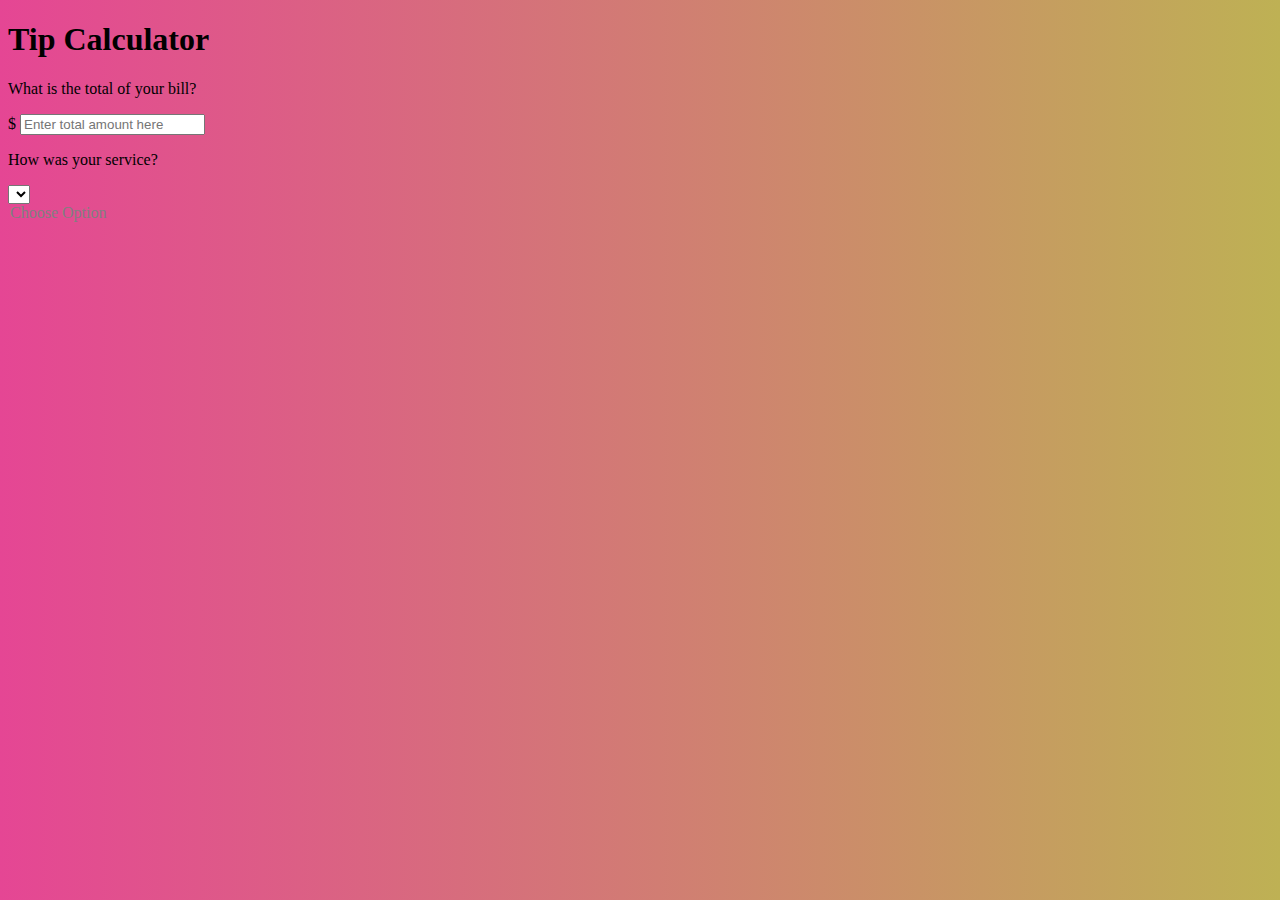
==== Assets/index.html @ 134ef7ca "changed the document's title" ====
<!DOCTYPE html>
<html lang="en">

<head>
    <meta charset="UTF-8">
    <meta name="viewport" content="width=device-width, initial-scale=1.0">
    <link rel="stylesheet" href="index.css"></link>
    <title>Tip Calculator</title>
</head>

<body>
    <div id="container">
        <h1>Tip Calculator</h1>
        <div id="calculator">

            <p>What is the total of your bill?</p>
            $ <input id="amount" type="text" placeholder="Enter total amount here"></input>

            <p>How was your service?</p>
            <select id="qualityOfService"></select>
            <!-- disabled attr stops this value from being chosen -->
            <option disabled selected value="0"> Choose Option </option>
        </div>
    </div>
    <script src="tipcalculator.js"></script>
</body>

</html>
---- Assets/index.css ----
body {
    /* copied from a website that generates CSS */
    background: #BEB154;
    background: -webkit-linear-gradient(right, #BEB154, #E54694);
    background: -moz-linear-gradient(right, #BEB154, #E54694);
    background: linear-gradient(to left, #BEB154, #E54694);
}
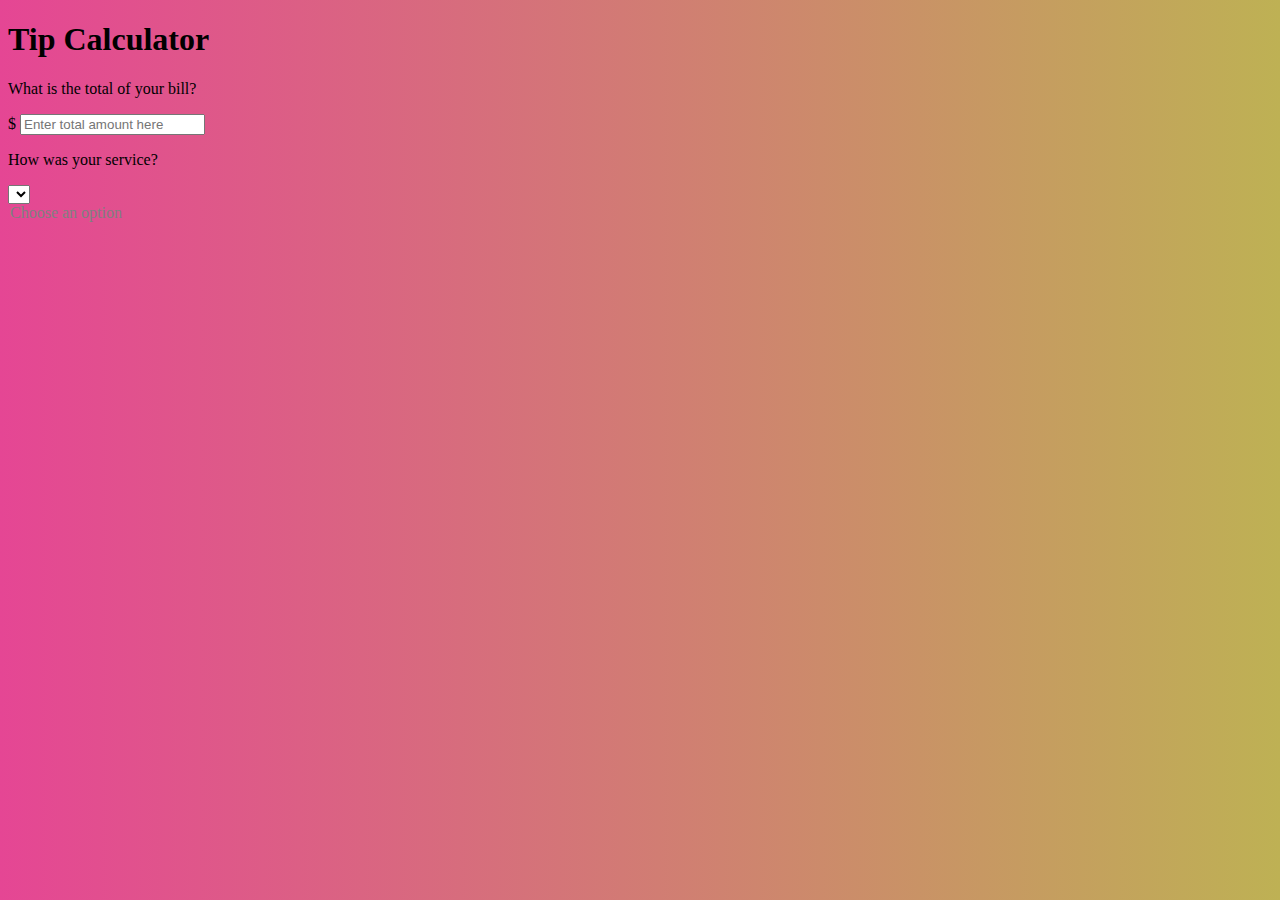
==== commit b6de28b0: "changed capitalization and slight wording change, added 'an'" ====
--- a/Assets/index.html
+++ b/Assets/index.html
@@ -19,7 +19,7 @@
             <p>How was your service?</p>
             <select id="qualityOfService"></select>
             <!-- disabled attr stops this value from being chosen -->
-            <option disabled selected value="0"> Choose Option </option>
+            <option disabled selected value="0"> Choose an option </option>
         </div>
     </div>
     <script src="tipcalculator.js"></script>
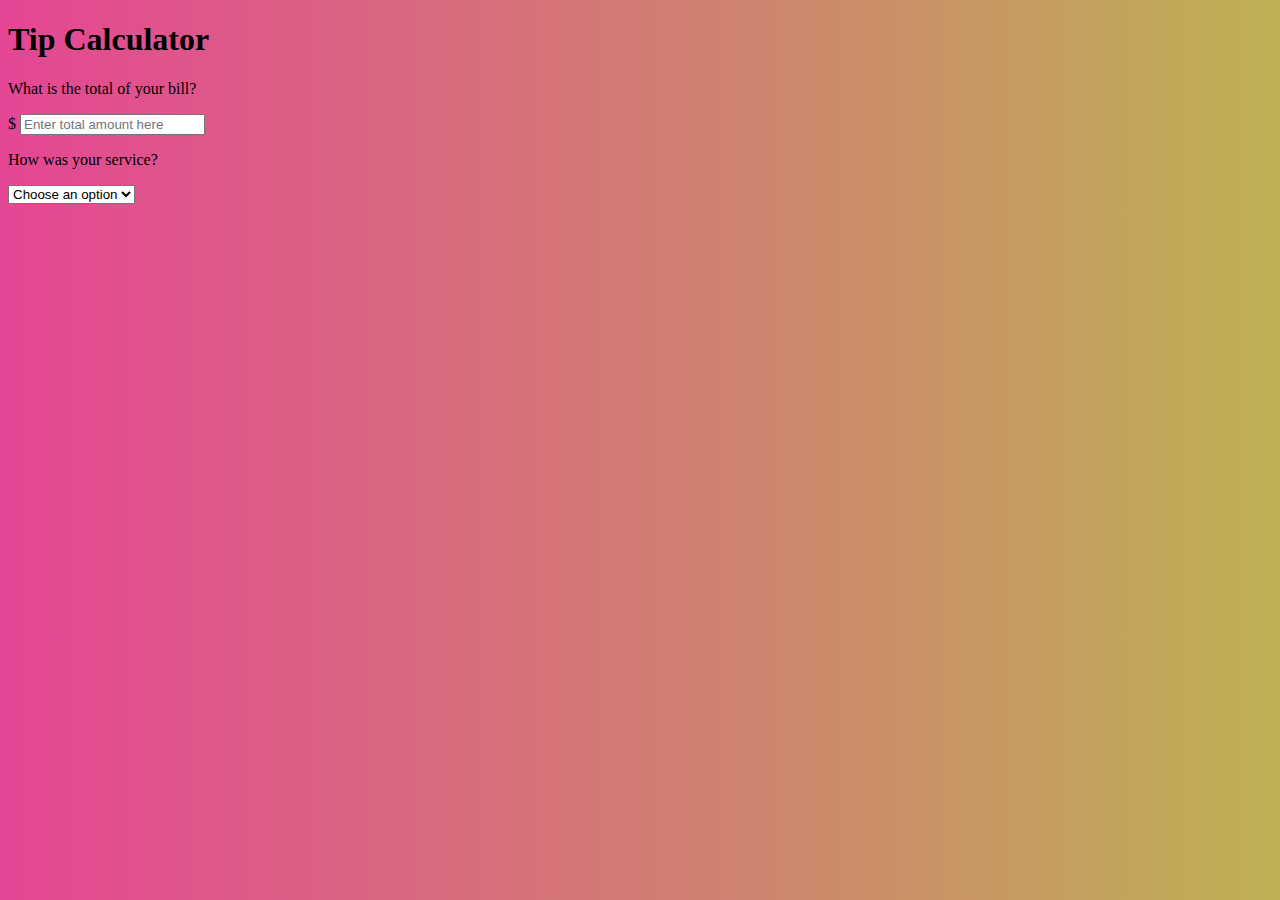
==== commit 5d9176f5: "moved the closing select tag so that the current option tag and following option tags will be within" ====
--- a/Assets/index.html
+++ b/Assets/index.html
@@ -17,9 +17,11 @@
             $ <input id="amount" type="text" placeholder="Enter total amount here"></input>
 
             <p>How was your service?</p>
-            <select id="qualityOfService"></select>
+            <select id="qualityOfService">
             <!-- disabled attr stops this value from being chosen -->
             <option disabled selected value="0"> Choose an option </option>
+        
+        </select>
         </div>
     </div>
     <script src="tipcalculator.js"></script>
